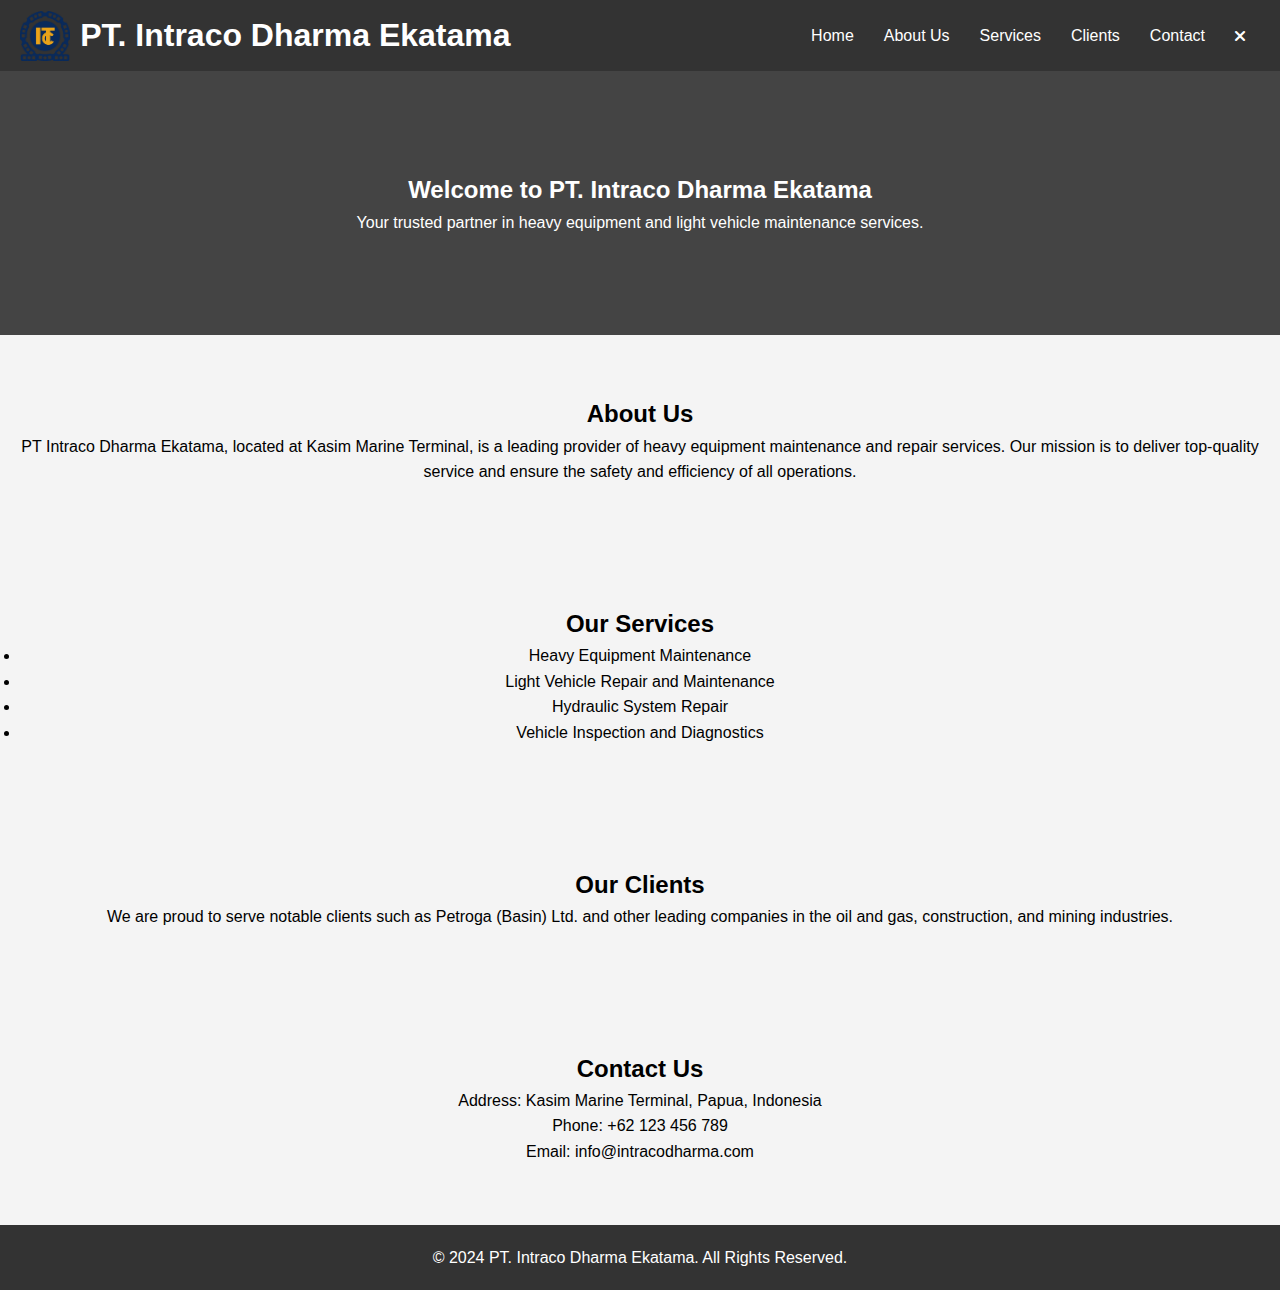
==== index.html @ d19238f2 "first commit" ====
<!DOCTYPE html>
<html lang="en">
<head>
    <meta charset="UTF-8">
    <meta name="viewport" content="width=device-width, initial-scale=1.0">
    <meta http-equiv="X-UA-Compatible" content="ie=edge">
    <title>PT. Intraco Dharma Ekatama</title>
    <link rel="stylesheet" href="style.css">
    <script defer src="script.js"></script>
    <link rel="stylesheet" href="https://cdnjs.cloudflare.com/ajax/libs/font-awesome/6.0.0-beta3/css/all.min.css">
</head>
<body>

    <!-- Header Section with Logo and Navigation -->
    <header>
        <div class="logo">
            <img src="./logoide.png" alt="Company Logo">
            <h1>PT. Intraco Dharma Ekatama</h1>
        </div>
        <nav>
            <div class="menu-icon" id="open-menu">
                <i class="fas fa-bars"></i>
            </div>
            <ul id="nav-links" class="nav-links">
                <li><a href="#home">Home</a></li>
                <li><a href="#about">About Us</a></li>
                <li><a href="#services">Services</a></li>
                <li><a href="#clients">Clients</a></li>
                <li><a href="#contact">Contact</a></li>
                <li id="close-menu"><i class="fas fa-times"></i></li>
            </ul>
        </nav>
    </header>


    <!-- Home Section -->
    <section id="home" class="section">
        <h2>Welcome to PT. Intraco Dharma Ekatama</h2>
        <p>Your trusted partner in heavy equipment and light vehicle maintenance services.</p>
    </section>

    <!-- About Us Section -->
    <section id="about" class="section">
        <h2>About Us</h2>
        <p>PT Intraco Dharma Ekatama, located at Kasim Marine Terminal, is a leading provider of heavy equipment maintenance and repair services. Our mission is to deliver top-quality service and ensure the safety and efficiency of all operations.</p>
    </section>

    <!-- Services Section -->
    <section id="services" class="section">
        <h2>Our Services</h2>
        <ul>
            <li>Heavy Equipment Maintenance</li>
            <li>Light Vehicle Repair and Maintenance</li>
            <li>Hydraulic System Repair</li>
            <li>Vehicle Inspection and Diagnostics</li>
        </ul>
    </section>

    <!-- Clients Section -->
    <section id="clients" class="section">
        <h2>Our Clients</h2>
        <p>We are proud to serve notable clients such as Petroga (Basin) Ltd. and other leading companies in the oil and gas, construction, and mining industries.</p>
    </section>

    <!-- Contact Section -->
    <section id="contact" class="section">
        <h2>Contact Us</h2>
        <p>Address: Kasim Marine Terminal, Papua, Indonesia<br>
           Phone: +62 123 456 789<br>
           Email: info@intracodharma.com</p>
    </section>

    <!-- Footer -->
    <footer>
        <p>&copy; 2024 PT. Intraco Dharma Ekatama. All Rights Reserved.</p>
    </footer>

</body>
</html>
---- style.css ----
* {
    margin: 0;
    padding: 0;
    box-sizing: border-box;
}

body {
    font-family: Arial, sans-serif;
    line-height: 1.6;
    background-color: #f4f4f4;
}

header {
    background-color: #333;
    color: #fff;
    padding: 10px 20px;
    position: sticky;
    top: 0;
    width: 100%;
    z-index: 1000;
    display: flex;
    justify-content: space-between;
    align-items: center;
}

.logo {
    display: flex;
    align-items: center;
}

.logo img {
    height: 50px;
    margin-right: 10px;
}

nav {
    position: relative;
}

nav ul {
    display: flex;
    list-style: none;
    padding: 0;
}

nav ul li {
    margin: 0 15px;
}

nav ul li a {
    color: #fff;
    text-decoration: none;
    font-size: 16px;
}

.menu-icon {
    display: none;
    font-size: 24px;
    cursor: pointer;
    color: #fff;
}

#nav-links {
    display: flex;
}

#nav-links li {
    display: flex;
    align-items: center;
}

#close-menu {
    display: none;
}

/* Mobile Responsiveness */
@media (max-width: 768px) {
    .menu-icon {
        display: block;
    }

    #nav-links {
        display: none;
        flex-direction: column;
        background-color: #333;
        position: fixed;
        top: 0;
        left: -250px; /* Start hidden off the screen */
        width: 250px;
        height: 100%;
        padding-top: 60px;
        transition: all 0.3s ease-in-out;
        z-index: 999;
    }

    #nav-links.show {
        left: 0; /* Slide in from the left */
    }

    #nav-links li {
        text-align: left;
        margin: 0;
        width: 100%;
    }

    #nav-links li a {
        display: block;
        padding: 15px;
        font-size: 18px;
        color: #fff;
        border-bottom: 1px solid #555;
    }

    #close-menu {
        display: block;
        text-align: right;
        padding: 10px 20px;
        font-size: 24px;
        position: absolute;
        top: 0;
        right: 0;
        color: #fff;
    }
}

.section {
    padding: 60px 20px;
    text-align: center;
}

#home {
    background-color: #444;
    color: #fff;
    padding: 100px 20px;
}

footer {
    background-color: #333;
    color: #fff;
    text-align: center;
    padding: 20px 0;
}
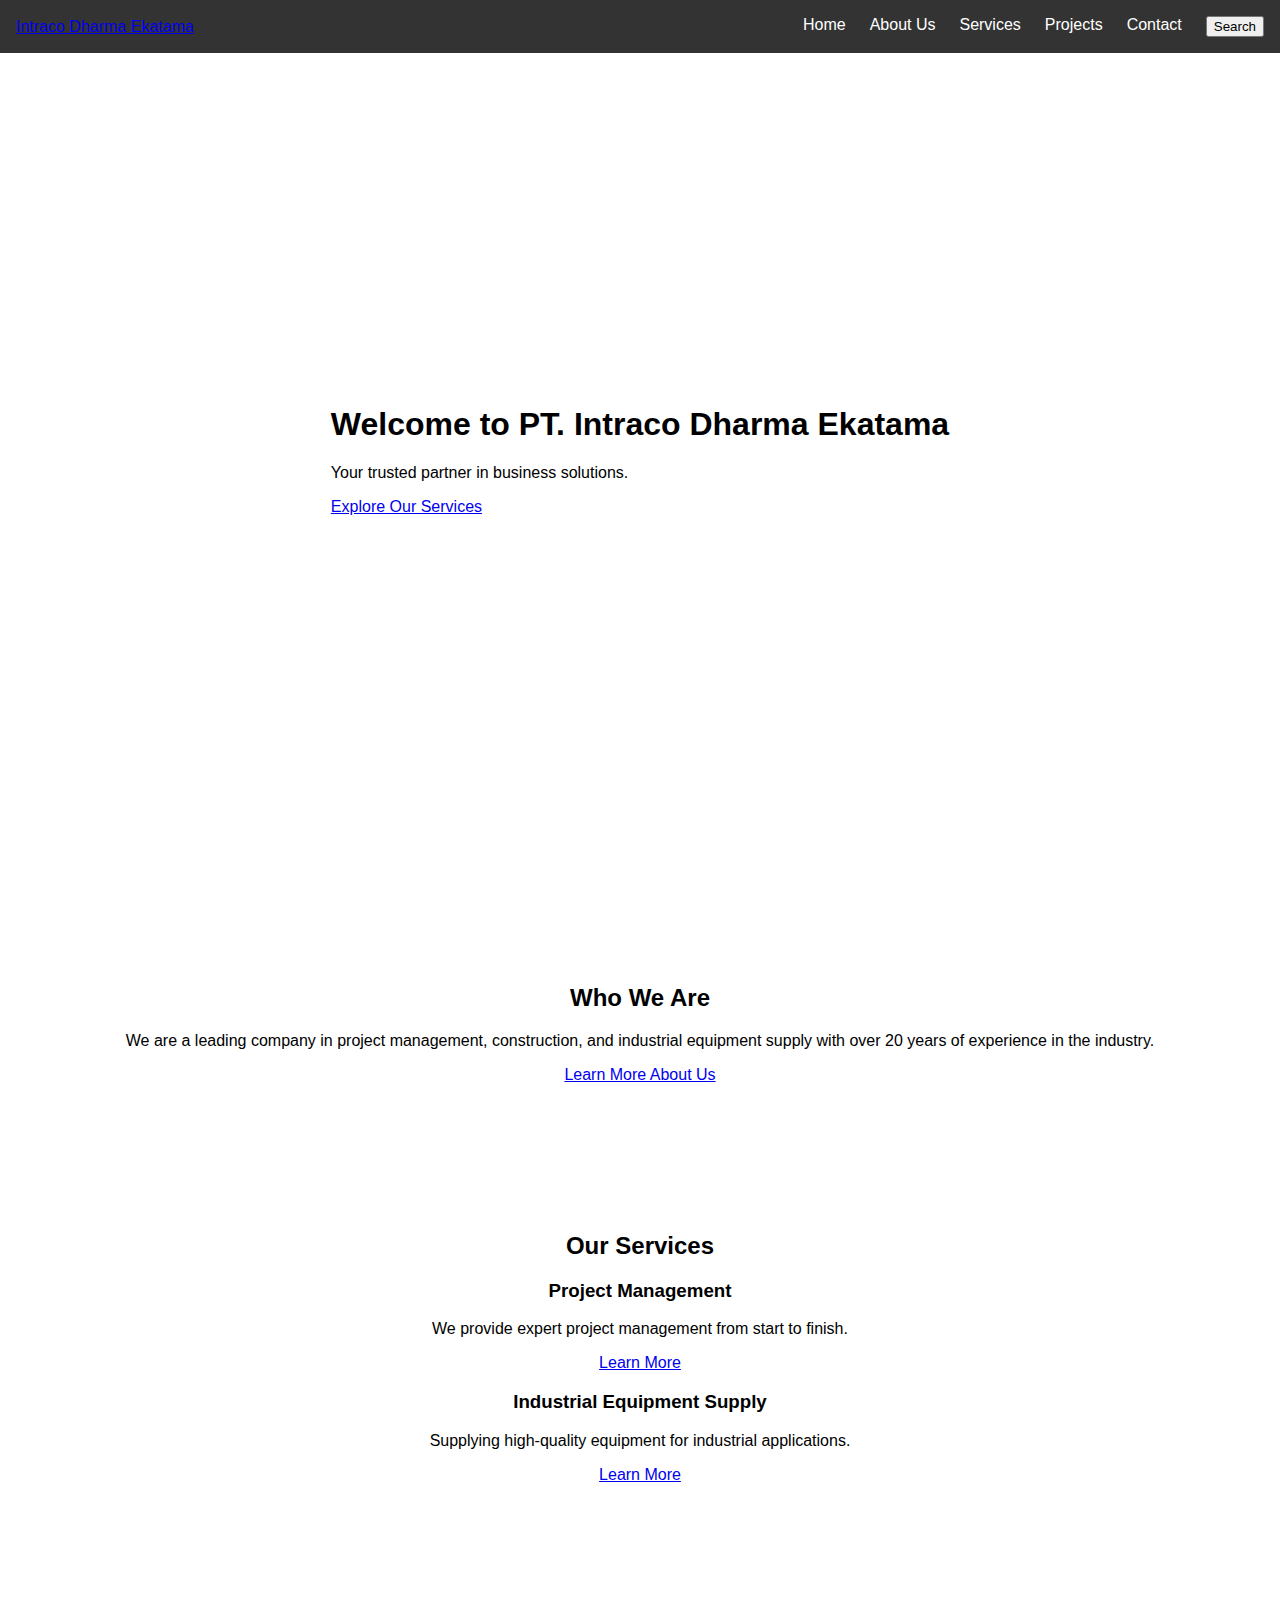
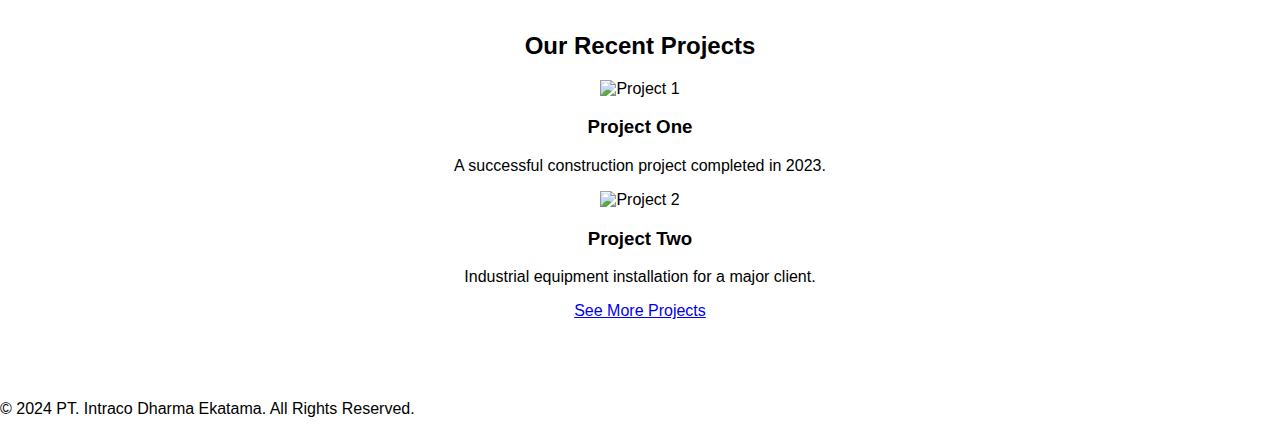
==== commit 78004eab: "first commit" ====
--- a/index.html
+++ b/index.html
@@ -1,79 +1,87 @@
 <!DOCTYPE html>
 <html lang="en">
 <head>
-    <meta charset="UTF-8">
-    <meta name="viewport" content="width=device-width, initial-scale=1.0">
-    <meta http-equiv="X-UA-Compatible" content="ie=edge">
-    <title>PT. Intraco Dharma Ekatama</title>
-    <link rel="stylesheet" href="style.css">
-    <script defer src="script.js"></script>
-    <link rel="stylesheet" href="https://cdnjs.cloudflare.com/ajax/libs/font-awesome/6.0.0-beta3/css/all.min.css">
+  <meta charset="UTF-8">
+  <meta name="viewport" content="width=device-width, initial-scale=1.0">
+  <title>PT. Intraco Dharma Ekatama - Home</title>
+  <link rel="stylesheet" href="styles.css">
+  <script src="scripts.js" defer></script>
 </head>
 <body>
 
-    <!-- Header Section with Logo and Navigation -->
-    <header>
-        <div class="logo">
-            <img src="./logoide.png" alt="Company Logo">
-            <h1>PT. Intraco Dharma Ekatama</h1>
-        </div>
-        <nav>
-            <div class="menu-icon" id="open-menu">
-                <i class="fas fa-bars"></i>
-            </div>
-            <ul id="nav-links" class="nav-links">
-                <li><a href="#home">Home</a></li>
-                <li><a href="#about">About Us</a></li>
-                <li><a href="#services">Services</a></li>
-                <li><a href="#clients">Clients</a></li>
-                <li><a href="#contact">Contact</a></li>
-                <li id="close-menu"><i class="fas fa-times"></i></li>
-            </ul>
-        </nav>
-    </header>
+  <!-- Header and Navigation -->
+  <header>
+    <nav class="navbar">
+      <a href="index.html" class="logo">Intraco Dharma Ekatama</a>
+      <div class="nav-links" id="nav-links">
+        <a href="index.html">Home</a>
+        <a href="about.html">About Us</a>
+        <a href="services.html">Services</a>
+        <a href="projects.html">Projects</a>
+        <a href="contact.html">Contact</a>
+        <button class="search-btn" onclick="searchGoogle()">Search</button>
+      </div>
+      <div class="toggle-btn" onclick="toggleMenu()">
+        &#9776;
+      </div>
+    </nav>
+  </header>
 
+  <!-- Welcome Section -->
+  <section id="home" class="home-banner">
+    <div class="banner-content">
+      <h1>Welcome to PT. Intraco Dharma Ekatama</h1>
+      <p>Your trusted partner in business solutions.</p>
+      <a href="services.html" class="cta-btn">Explore Our Services</a>
+    </div>
+  </section>
 
-    <!-- Home Section -->
-    <section id="home" class="section">
-        <h2>Welcome to PT. Intraco Dharma Ekatama</h2>
-        <p>Your trusted partner in heavy equipment and light vehicle maintenance services.</p>
-    </section>
+  <!-- Introduction Section -->
+  <section class="introduction">
+    <h2>Who We Are</h2>
+    <p>We are a leading company in project management, construction, and industrial equipment supply with over 20 years of experience in the industry.</p>
+    <a href="about.html" class="read-more-btn">Learn More About Us</a>
+  </section>
 
-    <!-- About Us Section -->
-    <section id="about" class="section">
-        <h2>About Us</h2>
-        <p>PT Intraco Dharma Ekatama, located at Kasim Marine Terminal, is a leading provider of heavy equipment maintenance and repair services. Our mission is to deliver top-quality service and ensure the safety and efficiency of all operations.</p>
-    </section>
+  <!-- Services Section -->
+  <section class="services-highlight">
+    <h2>Our Services</h2>
+    <div class="service-grid">
+      <div class="service-item">
+        <h3>Project Management</h3>
+        <p>We provide expert project management from start to finish.</p>
+        <a href="services.html#project-management" class="learn-more-btn">Learn More</a>
+      </div>
+      <div class="service-item">
+        <h3>Industrial Equipment Supply</h3>
+        <p>Supplying high-quality equipment for industrial applications.</p>
+        <a href="services.html#equipment-supply" class="learn-more-btn">Learn More</a>
+      </div>
+    </div>
+  </section>
 
-    <!-- Services Section -->
-    <section id="services" class="section">
-        <h2>Our Services</h2>
-        <ul>
-            <li>Heavy Equipment Maintenance</li>
-            <li>Light Vehicle Repair and Maintenance</li>
-            <li>Hydraulic System Repair</li>
-            <li>Vehicle Inspection and Diagnostics</li>
-        </ul>
-    </section>
+  <!-- Latest Projects -->
+  <section class="latest-projects">
+    <h2>Our Recent Projects</h2>
+    <div class="projects-grid">
+      <div class="project-item">
+        <img src="project1.jpg" alt="Project 1">
+        <h3>Project One</h3>
+        <p>A successful construction project completed in 2023.</p>
+      </div>
+      <div class="project-item">
+        <img src="project2.jpg" alt="Project 2">
+        <h3>Project Two</h3>
+        <p>Industrial equipment installation for a major client.</p>
+      </div>
+    </div>
+    <a href="projects.html" class="see-more-btn">See More Projects</a>
+  </section>
 
-    <!-- Clients Section -->
-    <section id="clients" class="section">
-        <h2>Our Clients</h2>
-        <p>We are proud to serve notable clients such as Petroga (Basin) Ltd. and other leading companies in the oil and gas, construction, and mining industries.</p>
-    </section>
-
-    <!-- Contact Section -->
-    <section id="contact" class="section">
-        <h2>Contact Us</h2>
-        <p>Address: Kasim Marine Terminal, Papua, Indonesia<br>
-           Phone: +62 123 456 789<br>
-           Email: info@intracodharma.com</p>
-    </section>
-
-    <!-- Footer -->
-    <footer>
-        <p>&copy; 2024 PT. Intraco Dharma Ekatama. All Rights Reserved.</p>
-    </footer>
+  <!-- Footer -->
+  <footer>
+    <p>&copy; 2024 PT. Intraco Dharma Ekatama. All Rights Reserved.</p>
+  </footer>
 
 </body>
 </html>
--- a/styles.css
+++ b/styles.css
@@ -0,0 +1,92 @@
+/* General Styles */
+
+  
+  .home-banner {
+    height: 100vh;
+    background: url('banner.jpg') no-repeat center center/cover;
+    display: flex;
+    align-items: center;
+    justify-content: center;
+  }
+  
+  .introduction, .services-highlight, .latest-projects {
+    padding: 4rem 2rem;
+    text-align: center;
+  }
+  
+  /* Responsive Styles */
+  /* General Styles */
+body, html {
+    margin: 0;
+    padding: 0;
+    font-family: Arial, sans-serif;
+  }
+  
+  /* Navigation Bar Styles */
+  header {
+    position: fixed;
+    width: 100%;
+    background-color: #333;
+    color: white;
+    top: 0;
+    left: 0;
+    z-index: 1000;
+  }
+  
+  .navbar {
+    display: flex;
+    justify-content: space-between;
+    align-items: center;
+    padding: 1rem;
+  }
+  
+  .nav-links {
+    display: flex;
+    gap: 1.5rem;
+    list-style: none;
+  }
+  
+  .nav-links a {
+    color: white;
+    text-decoration: none;
+  }
+  
+  .toggle-btn {
+    display: none;
+    font-size: 2rem;
+    cursor: pointer;
+    color: white;
+  }
+  
+  /* For Mobile View */
+  @media (max-width: 768px) {
+    .nav-links {
+      display: none;
+      flex-direction: column;
+      position: absolute;
+      top: 60px;
+      left: 0;
+      width: 100%;
+      background-color: #333;
+      text-align: center;
+    }
+  
+    .nav-links.show-menu {
+      display: flex;
+    }
+  
+    .toggle-btn {
+      display: block;
+    }
+  
+    .nav-links a {
+      padding: 1rem;
+      border-bottom: 1px solid #444;
+    }
+  
+    .nav-links a:last-child {
+      border-bottom: none;
+    }
+  }
+  
+  